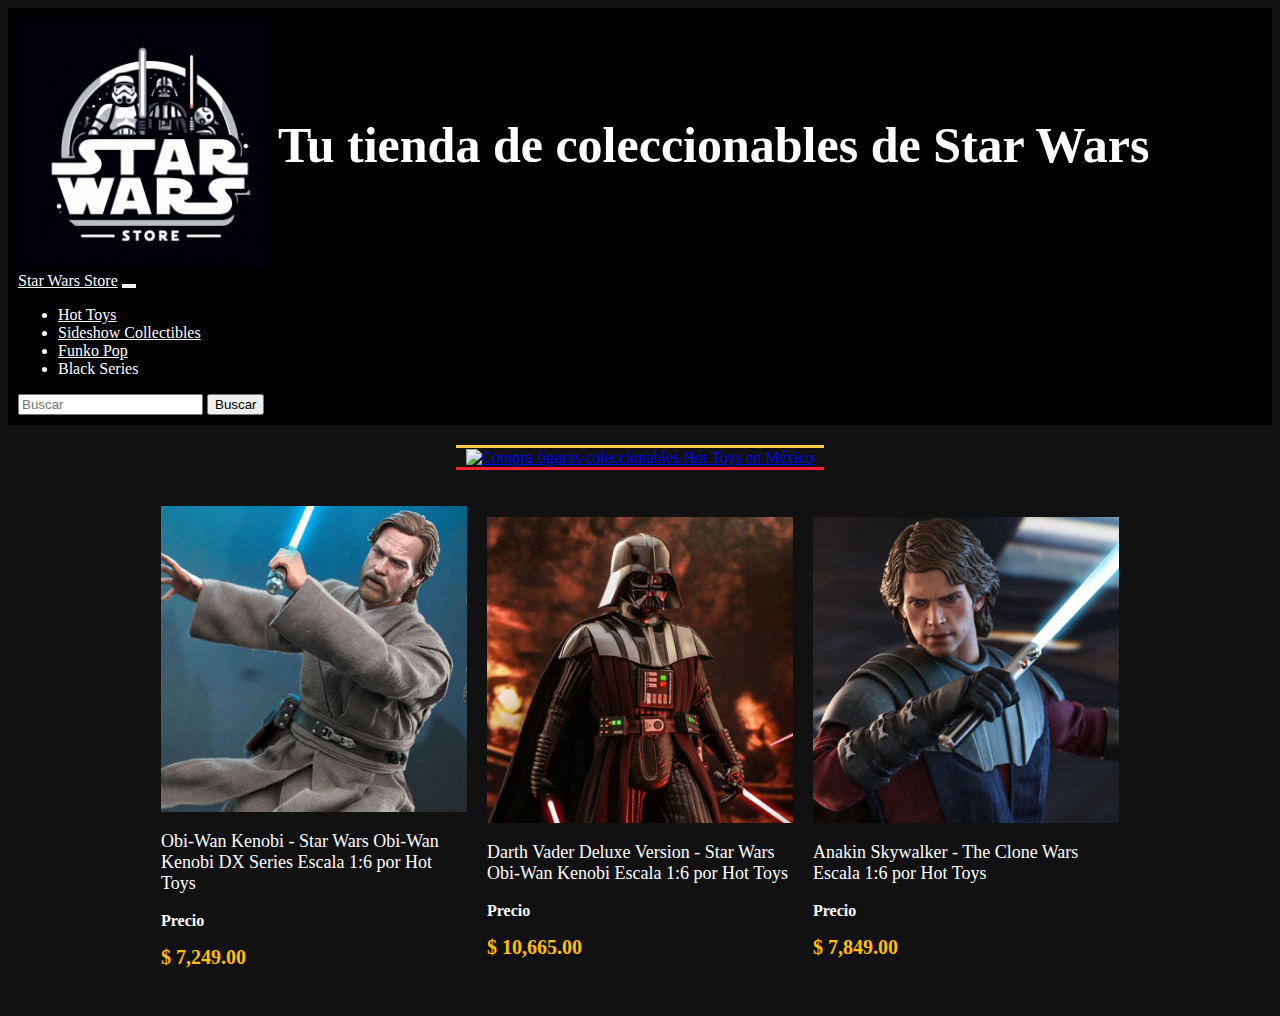
==== index.html @ 00375e4f "se terminaron los html y css" ====
<!DOCTYPE html>
<html lang="en">
    <head>
        <meta charset="UTF-8">
        <meta name="viewport" content="width=device-width, initial-scale=1.0">
        <meta name="description" content="Star Wars Store">
        <link rel="icon" href="/img/LogoPagina.png">
        <meta name="keywords" content="galaxia, sith, jedi, venta">
        <link rel="stylesheet" href="/css/index.css">
        <title>
            Star Wars Store
        </title>
        <link href="https://cdn.jsdelivr.net/npm/bootstrap@5.3.2/dist/css/bootstrap.min.css" rel="stylesheet" integrity="sha384-T3c6CoIi6uLrA9TneNEoa7RxnatzjcDSCmG1MXxSR1GAsXEV/Dwwykc2MPK8M2HN" crossorigin="anonymous">
        <script src="https://cdn.jsdelivr.net/npm/bootstrap@5.3.2/dist/js/bootstrap.bundle.min.js" integrity="sha384-C6RzsynM9kWDrMNeT87bh95OGNyZPhcTNXj1NW7RuBCsyN/o0jlpcV8Qyq46cDfL" crossorigin="anonymous"></script>
    </head>
    <body>
        <header id="encabezado">
            <div id="logo-eslogan">
                <div id="logo">
                    <img src="/img/logo.jpeg" alt="Logo de Star Wars Store">
                </div>
                <p id="eslogan">Tu tienda de coleccionables de Star Wars</p>
            </div>
            <nav class="navbar navbar-expand-lg bg-black">
                <div class="container-fluid">
                    <a class="navbar-brand text-white" href="#">Star Wars Store</a>
                    <button class="navbar-toggler btn-outline-light" type="button" data-bs-toggle="collapse" data-bs-target="#navbarNav" aria-controls="navbarNav" aria-expanded="false" aria-label="Toggle navigation">
                        <span class="navbar-toggler-icon"></span>
                    </button>
                    <div class="collapse navbar-collapse" id="navbarNav">
                        <ul class="navbar-nav">
                        <li class="nav-item">
                            <a class="nav-link text-white" aria-current="page" href="#">Hot Toys</a>
                        </li>
                        <li class="nav-item">
                            <a class="nav-link text-white" href="#">Sideshow Collectibles</a>
                        </li>
                        <li class="nav-item">
                            <a class="nav-link text-white" href="#">Funko Pop</a>
                        </li>
                        <li class="nav-item">
                            <a class="nav-link text-white disabled" aria-disabled="true">Black Series</a>
                        </li>
                        </ul>
                    </div>
                    <form class="d-flex" role="search">
                        <input class="form-control me-2" type="search" placeholder="Buscar" aria-label="Search">
                        <button class="btn btn-outline-light" type="submit">Buscar</button>
                    </form>
                </div>
            </nav>        
        </header>
        <div id="hottoys">
            <div class="container-fluid space-lg">
                <div class="row">
                    <center>
                        <div class="col-12">
                            <div style="background-color: #f7cd46; height: 3px; width: 30%;">
                            </div>
                        </div>
                        <div class="col-12 col-sm-4 visible-xs">
                            <div style="width: 100%;">
                                <center>
                                    <a title="Compra figuras de colección Hot Toys Mandalorian Star Wars Batman Iron Man WandaVision" href="https://tooys.mx/marca/hot-toys?disponibilidad=en-stock,pre-venta&amp;product_list_dir=desc" target="_blank" rel="noopener">
                                        <img style="vertical-align: middle; text-align: center; border-style: none;" src="https://tooys.mx/media/wysiwyg/codazon/marcas/hot-toys_marca_mexico_figura_tooys.png" alt="Compra figuras coleccionables Hot Toys en México" width="30%">
                                    </a>
                                </center>
                            </div>
                        </div>
                        <div class="col-12">
                            <div style="background-color: #ff2032; height: 3px; width: 30%;">
                            </div>
                        </div>
                    </center>
                </div>
            </div>
            
            <br>

            <br>
        
            <div class="productos-container">
                <div id="obiwan">
                    <div id="imagen">
                        <img src="/img/obiwan.jpeg" width="200" height="200">
                    </div>
                    <div id="nombre">
                        <p>
                            Obi-Wan Kenobi - Star Wars Obi-Wan Kenobi DX Series Escala 1:6 por Hot Toys
                        </p>
                    </div>
                    <h3>Precio</h3>
                    <div id="precio">
                        <h4>$ 7,249.00</h4>
                    </div>
                </div>
        
                <div id="darthvader">
                    <div id="imagen">
                        <img src="/img/darthvader.jpeg" id="imagen" width="200" height="200">
                    </div>
                    <div id="nombre">
                        <p>
                            Darth Vader Deluxe Version - Star Wars Obi-Wan Kenobi Escala 1:6 por Hot Toys
                        </p>
                    </div>
                    <h3>Precio</h3>
                    <div id="precio">
                        <h4>$ 10,665.00</h4>
                    </div>
                </div>

                <div id="anakin">
                    <div id="imagen">
                        <img src="/img/anakin.jpeg" id="imagen" width="200" height="200">
                    </div>
                    <div id="nombre">
                        <p>
                            Anakin Skywalker - The Clone Wars Escala 1:6 por Hot Toys
                        </p>
                    </div>
                    <h3>Precio</h3>
                    <div id="precio">
                        <h4>$ 7,849.00</h4>
                    </div>
                </div>
            </div>
        </div>

        <!-- Agrega el script -->
        <script type="module" src="/js/mostrar.js"></script>
    </body>
</html>
---- css/index.css ----
/* Estilos generales */
body {
    background-color: #111;
    color: #fff;
    font-family: -apple-system;
}

#encabezado {
    background-color: #000;
    padding: 10px;
}

#logo-eslogan {
    display: flex;
    align-items: center;
}

#logo img {
    width: 250px;
    height: 250px;
}

#eslogan {
    color: #fff;
    font-size: 50px;
    margin-left: 10px;
    font-weight: bold;
    margin-right: 30px;
}

.navbar {
    background-color: #000;
}

.navbar a {
    color: #fff !important;
}

.navbar-toggler-icon {
    background-color: #fff;
}

.navbar-toggler {
    border: 1px solid #fff;
}

/* Estilos de la sección "Hot Toys" */
#hottoys {
    margin: 20px;
}

#hottoys h1 {
    text-align: center;
}

#hottoys hr {
    border: 3px solid black;
}

h1 {
    font-size: 24px;
}

.productos-container {
    display: flex;
    gap: 20px;
    justify-content: center;
    align-items: center;
}

#darthvader, #obiwan, #anakin {
    width: 25%;
    transition: transform 0.3s;
}

#darthvader:hover {
    transform: scale(1.1);
}

#anakin:hover {
    transform: scale(1.1);
}

#obiwan:hover {
    transform: scale(1.1);
}

#imagen img {
    width: 100%;
    height: auto;
    transition: transform 0.3s;
}

#nombre p {
    font-size: 18px;
    margin-top: 15px;
}

h3 {
    font-size: 16px;
}

#precio h4 {
    font-size: 20px;
    color: #ffbf00;
    margin-top: 15px;
}
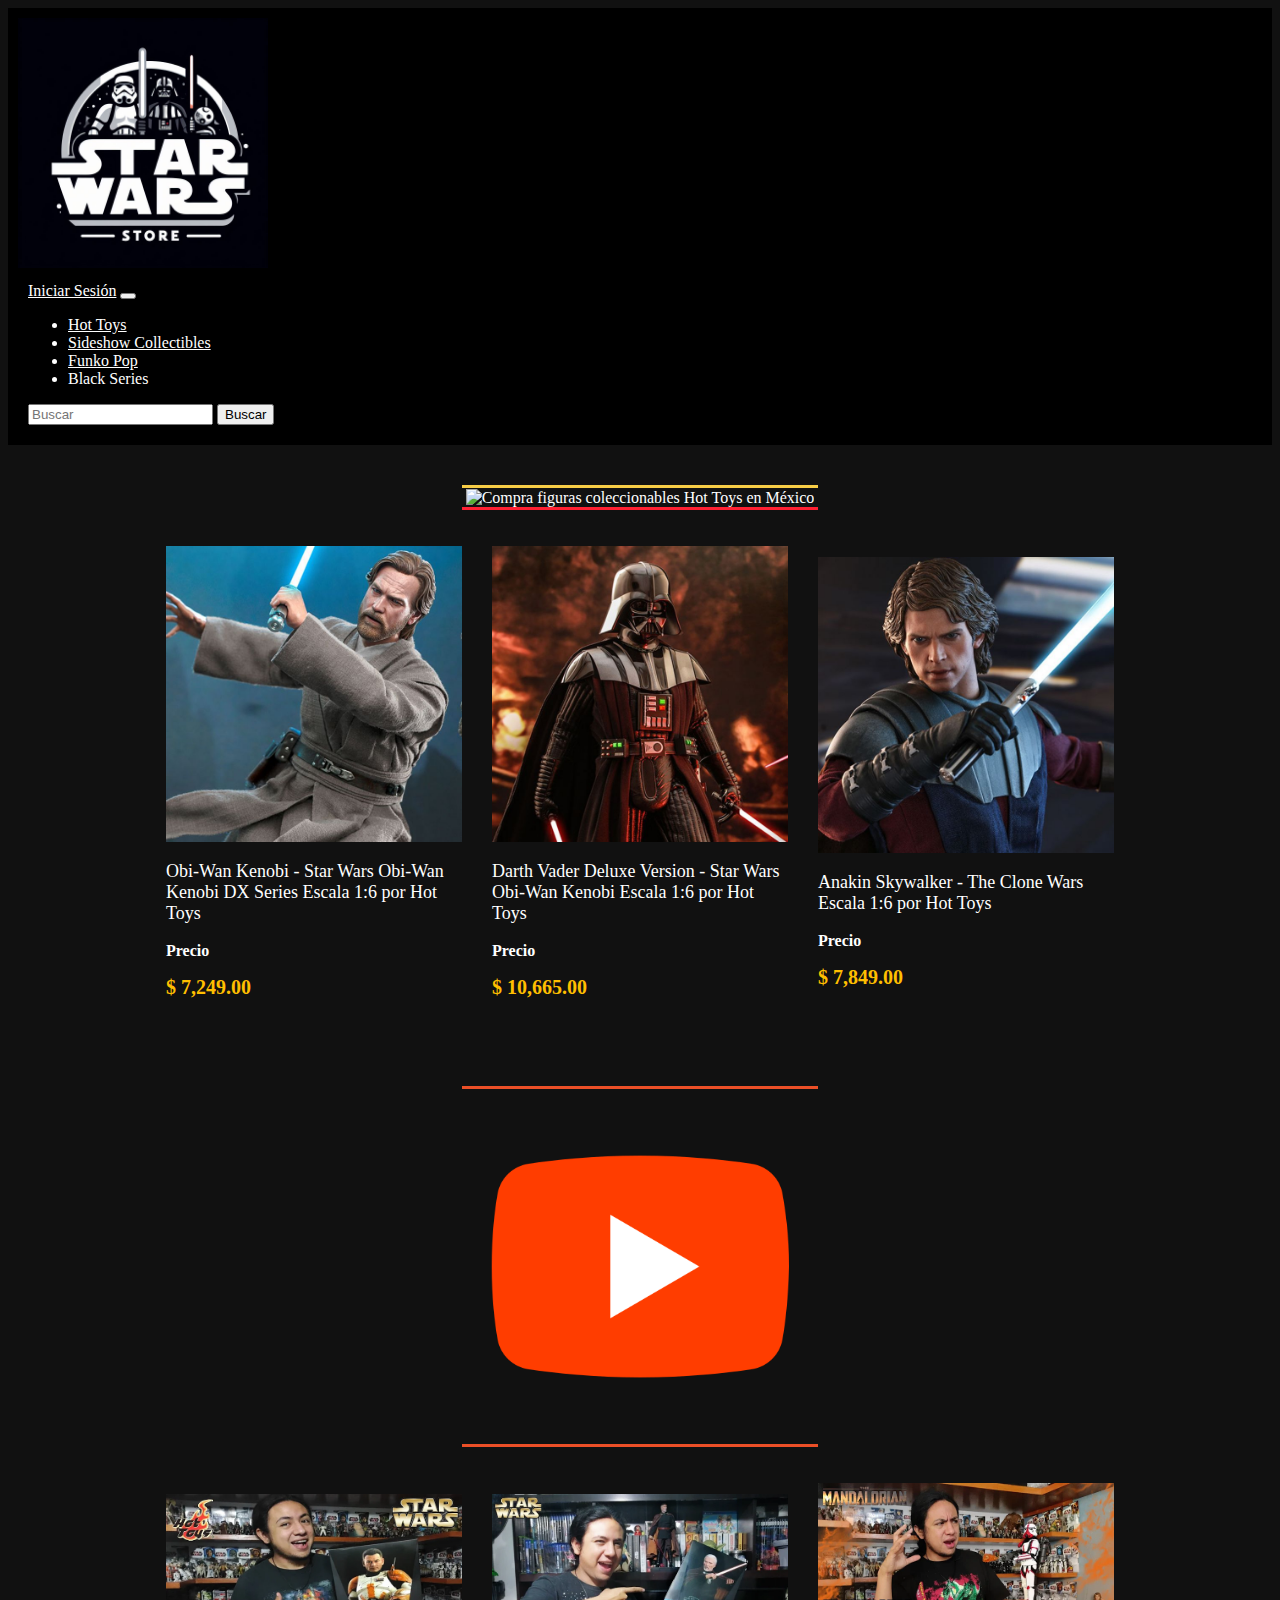
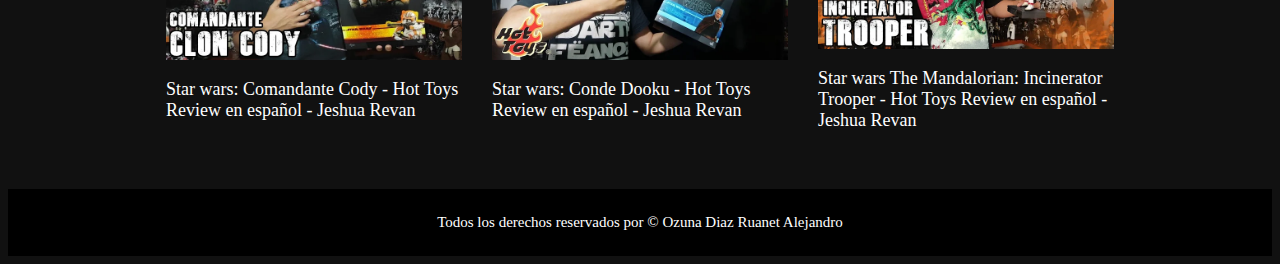
==== commit 9d620189: "se añadio el apartado de referencias" ====
--- a/index.html
+++ b/index.html
@@ -17,13 +17,12 @@
         <header id="encabezado">
             <div id="logo-eslogan">
                 <div id="logo">
-                    <img src="/img/logo.jpeg" alt="Logo de Star Wars Store">
+                    <img src="/img/logo.jpeg" style="width: 250px; height: 250px;" alt="Logo de Star Wars Store">
                 </div>
-                <p id="eslogan">Tu tienda de coleccionables de Star Wars</p>
             </div>
             <nav class="navbar navbar-expand-lg bg-black">
                 <div class="container-fluid">
-                    <a class="navbar-brand text-white" href="#">Star Wars Store</a>
+                    <a class="navbar-brand text-white" href="/html/login.html">Iniciar Sesión</a>
                     <button class="navbar-toggler btn-outline-light" type="button" data-bs-toggle="collapse" data-bs-target="#navbarNav" aria-controls="navbarNav" aria-expanded="false" aria-label="Toggle navigation">
                         <span class="navbar-toggler-icon"></span>
                     </button>
@@ -39,7 +38,7 @@
                             <a class="nav-link text-white" href="#">Funko Pop</a>
                         </li>
                         <li class="nav-item">
-                            <a class="nav-link text-white disabled" aria-disabled="true">Black Series</a>
+                            <a class="nav-link text-white" aria-disabled="true">Black Series</a>
                         </li>
                         </ul>
                     </div>
@@ -50,6 +49,7 @@
                 </div>
             </nav>        
         </header>
+
         <div id="hottoys">
             <div class="container-fluid space-lg">
                 <div class="row">
@@ -61,9 +61,7 @@
                         <div class="col-12 col-sm-4 visible-xs">
                             <div style="width: 100%;">
                                 <center>
-                                    <a title="Compra figuras de colección Hot Toys Mandalorian Star Wars Batman Iron Man WandaVision" href="https://tooys.mx/marca/hot-toys?disponibilidad=en-stock,pre-venta&amp;product_list_dir=desc" target="_blank" rel="noopener">
-                                        <img style="vertical-align: middle; text-align: center; border-style: none;" src="https://tooys.mx/media/wysiwyg/codazon/marcas/hot-toys_marca_mexico_figura_tooys.png" alt="Compra figuras coleccionables Hot Toys en México" width="30%">
-                                    </a>
+                                    <img style="vertical-align: middle; text-align: center; border-style: none;" src="https://tooys.mx/media/wysiwyg/codazon/marcas/hot-toys_marca_mexico_figura_tooys.png" alt="Compra figuras coleccionables Hot Toys en México" width="30%">
                                 </center>
                             </div>
                         </div>
@@ -78,7 +76,7 @@
             <br>
 
             <br>
-        
+
             <div class="productos-container">
                 <div id="obiwan">
                     <div id="imagen">
@@ -126,6 +124,72 @@
                 </div>
             </div>
         </div>
+        
+        <div id="referencias">
+            <div class="container-fluid space-lg">
+                <div class="row">
+                    <center>
+                        <div class="col-12">
+                            <div style="background-color: rgb(235, 79, 39); height: 3px; width: 30%;">
+                            </div>
+                        </div>
+                        <div class="col-12 col-sm-4 visible-xs">
+                            <div style="width: 100%;">
+                                <center>
+                                    <img style="vertical-align: middle; text-align: center; border-style: none;" src="/img/youtube.png" alt="Youtube" width="30%">
+                                </center>
+                            </div>
+                        </div>
+                        <div class="col-12">
+                            <div style="background-color: rgb(235, 79, 39); height: 3px; width: 30%;">
+                            </div>
+                        </div>
+                    </center>
+                </div>
+            </div>
+            
+            <br>
+
+            <br>
+
+            <div class="referencias-container">
+                <div id="cody" src="">
+                    <div id="imagen">
+                        <img src="/img/jeshuacody.webp" width="200" height="200">
+                    </div>
+                    <div id="nombre">
+                        <p>
+                            Star wars: Comandante Cody - Hot Toys Review en español - Jeshua Revan
+                        </p>
+                    </div>
+                </div>
+        
+                <div id="doku">
+                    <div id="imagen">
+                        <img src="/img/jeshuadoku.webp" id="imagen" width="200" height="200">
+                    </div>
+                    <div id="nombre">
+                        <p>
+                            Star wars: Conde Dooku - Hot Toys Review en español - Jeshua Revan
+                        </p>
+                    </div>
+                </div>
+
+                <div id="incinerator">
+                    <div id="imagen">
+                        <img src="/img/jeshuaincinerator.webp" id="imagen" width="200" height="200">
+                    </div>
+                    <div id="nombre">
+                        <p>
+                            Star wars The Mandalorian: Incinerator Trooper - Hot Toys Review en español - Jeshua Revan
+                        </p>
+                    </div>
+                </div>
+            </div>
+        </div>
+        <footer id="pie">
+            <p>Todos los derechos reservados por &copy; Ozuna Diaz Ruanet Alejandro</p>
+        </footer>
 
         <!-- Agrega el script -->
         <script type="module" src="/js/mostrar.js"></script>
--- a/css/index.css
+++ b/css/index.css
@@ -3,6 +3,15 @@
     background-color: #111;
     color: #fff;
     font-family: -apple-system;
+}
+
+#pie {
+    clear: both;
+    text-align: center;
+    padding: 10px;
+    background-color: black;
+    color: #fff;
+    font-size: 15px;
 }
 
 #encabezado {
@@ -20,41 +29,39 @@
     height: 250px;
 }
 
-#eslogan {
-    color: #fff;
-    font-size: 50px;
-    margin-left: 10px;
-    font-weight: bold;
-    margin-right: 30px;
-}
-
 .navbar {
     background-color: #000;
+    padding: 10px;
+    transition: background-color 0.3s; /* Transición para el color de fondo */
 }
 
 .navbar a {
     color: #fff !important;
+    transition: color 0.3s; /* Transición para el color del texto */
 }
 
-.navbar-toggler-icon {
-    background-color: #fff;
-}
-
-.navbar-toggler {
-    border: 1px solid #fff;
+/* Agrega un efecto de transición al pasar el ratón sobre la barra de navegación */
+.navbar:hover {
+    background-color: #333; /* Color de fondo al pasar el ratón */
 }
 
 /* Estilos de la sección "Hot Toys" */
 #hottoys {
     margin: 20px;
+    padding: 20px;
 }
 
 #hottoys h1 {
     text-align: center;
 }
 
-#hottoys hr {
-    border: 3px solid black;
+#referencias {
+    margin: 20px;
+    padding: 20px;
+}
+
+#referencias h1 {
+    text-align: center;
 }
 
 h1 {
@@ -63,14 +70,33 @@
 
 .productos-container {
     display: flex;
-    gap: 20px;
+    gap: 30px;
     justify-content: center;
     align-items: center;
 }
 
-#darthvader, #obiwan, #anakin {
+.referencias-container {
+    display: flex;
+    gap: 30px;
+    justify-content: center;
+    align-items: center;
+}
+
+#cody, #doku, #incinerator, #darthvader, #obiwan, #anakin {
     width: 25%;
     transition: transform 0.3s;
+}
+
+#cody:hover {
+    transform: scale(1.1);
+}
+
+#doku:hover {
+    transform: scale(1.1);
+}
+
+#incinerator:hover {
+    transform: scale(1.1);
 }
 
 #darthvader:hover {
@@ -105,3 +131,15 @@
     color: #ffbf00;
     margin-top: 15px;
 }
+
+@media (max-width: 768px) {
+    .productos-container {
+        flex-direction: column;
+        align-items: center;
+    }
+    
+    #darthvader, #obiwan, #anakin {
+        width: 100%;
+        margin-bottom: 20px;
+    }
+}
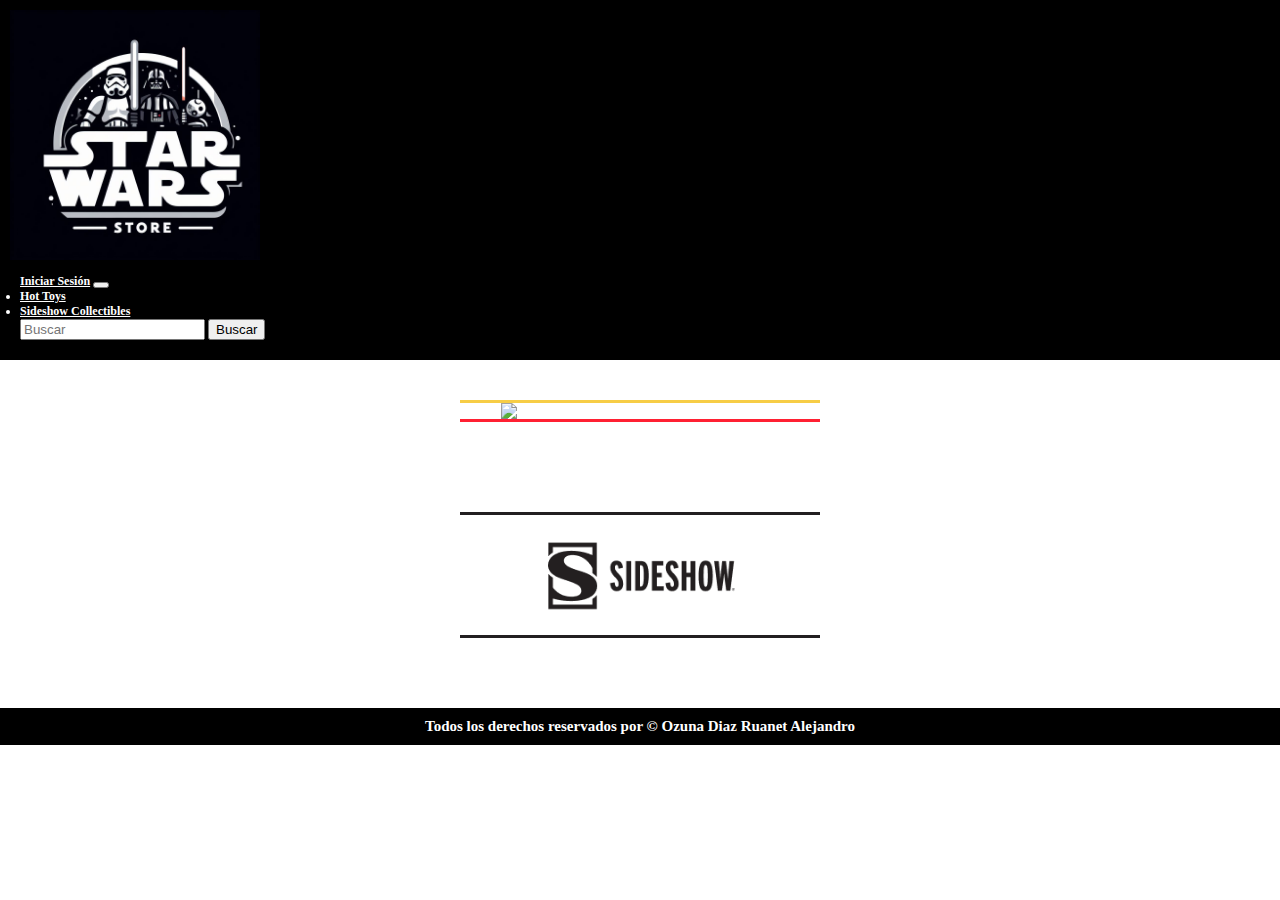
==== commit 89b27d4b: "se termino el proyecto" ====
--- a/index.html
+++ b/index.html
@@ -11,7 +11,8 @@
             Star Wars Store
         </title>
         <link href="https://cdn.jsdelivr.net/npm/bootstrap@5.3.2/dist/css/bootstrap.min.css" rel="stylesheet" integrity="sha384-T3c6CoIi6uLrA9TneNEoa7RxnatzjcDSCmG1MXxSR1GAsXEV/Dwwykc2MPK8M2HN" crossorigin="anonymous">
-        <script src="https://cdn.jsdelivr.net/npm/bootstrap@5.3.2/dist/js/bootstrap.bundle.min.js" integrity="sha384-C6RzsynM9kWDrMNeT87bh95OGNyZPhcTNXj1NW7RuBCsyN/o0jlpcV8Qyq46cDfL" crossorigin="anonymous"></script>
+        <script src="https://cdn.jsdelivr.net/npm/bootstrap@5.3.2/dist/js/bootstrap.bundle.min.js" integrity="sha384-C6RzsynM9kWDrMNeT87bh95OGNyZPhcTNXj1NW7RuBCsyN/o0jlpcV8Qyq46cDfL" crossorigin="anonymous">
+        </script>
     </head>
     <body>
         <header id="encabezado">
@@ -28,18 +29,12 @@
                     </button>
                     <div class="collapse navbar-collapse" id="navbarNav">
                         <ul class="navbar-nav">
-                        <li class="nav-item">
-                            <a class="nav-link text-white" aria-current="page" href="#">Hot Toys</a>
-                        </li>
-                        <li class="nav-item">
-                            <a class="nav-link text-white" href="#">Sideshow Collectibles</a>
-                        </li>
-                        <li class="nav-item">
-                            <a class="nav-link text-white" href="#">Funko Pop</a>
-                        </li>
-                        <li class="nav-item">
-                            <a class="nav-link text-white" aria-disabled="true">Black Series</a>
-                        </li>
+                            <li class="nav-item">
+                                <a class="nav-link text-white" aria-current="page" href="#hottoys">Hot Toys</a>
+                            </li>
+                            <li class="nav-item">
+                                <a class="nav-link text-white" href="#sideshow">Sideshow Collectibles</a>
+                            </li>
                         </ul>
                     </div>
                     <form class="d-flex" role="search">
@@ -49,7 +44,6 @@
                 </div>
             </nav>        
         </header>
-
         <div id="hottoys">
             <div class="container-fluid space-lg">
                 <div class="row">
@@ -66,132 +60,54 @@
                             </div>
                         </div>
                         <div class="col-12">
-                            <div style="background-color: #ff2032; height: 3px; width: 30%;">
+                            <div style="background-color: #ff2032; height: 3px; width: 30%">
                             </div>
                         </div>
                     </center>
                 </div>
             </div>
-            
             <br>
-
             <br>
-
-            <div class="productos-container">
-                <div id="obiwan">
-                    <div id="imagen">
-                        <img src="/img/obiwan.jpeg" width="200" height="200">
-                    </div>
-                    <div id="nombre">
-                        <p>
-                            Obi-Wan Kenobi - Star Wars Obi-Wan Kenobi DX Series Escala 1:6 por Hot Toys
-                        </p>
-                    </div>
-                    <h3>Precio</h3>
-                    <div id="precio">
-                        <h4>$ 7,249.00</h4>
-                    </div>
+            <center>
+                <div id="hottoys-contenedor">
+                    
                 </div>
-        
-                <div id="darthvader">
-                    <div id="imagen">
-                        <img src="/img/darthvader.jpeg" id="imagen" width="200" height="200">
-                    </div>
-                    <div id="nombre">
-                        <p>
-                            Darth Vader Deluxe Version - Star Wars Obi-Wan Kenobi Escala 1:6 por Hot Toys
-                        </p>
-                    </div>
-                    <h3>Precio</h3>
-                    <div id="precio">
-                        <h4>$ 10,665.00</h4>
-                    </div>
-                </div>
-
-                <div id="anakin">
-                    <div id="imagen">
-                        <img src="/img/anakin.jpeg" id="imagen" width="200" height="200">
-                    </div>
-                    <div id="nombre">
-                        <p>
-                            Anakin Skywalker - The Clone Wars Escala 1:6 por Hot Toys
-                        </p>
-                    </div>
-                    <h3>Precio</h3>
-                    <div id="precio">
-                        <h4>$ 7,849.00</h4>
-                    </div>
-                </div>
-            </div>
-        </div>
-        
-        <div id="referencias">
+            </center>
+        </div>       
+        <div id="sideshow">
             <div class="container-fluid space-lg">
                 <div class="row">
                     <center>
                         <div class="col-12">
-                            <div style="background-color: rgb(235, 79, 39); height: 3px; width: 30%;">
+                            <div style="background-color: rgb(34, 31, 32); height: 3px; width: 30%">
                             </div>
                         </div>
                         <div class="col-12 col-sm-4 visible-xs">
-                            <div style="width: 100%;">
+                            <div style="width: 100%">
                                 <center>
-                                    <img style="vertical-align: middle; text-align: center; border-style: none;" src="/img/youtube.png" alt="Youtube" width="30%">
+                                    <img style="vertical-align: middle; text-align: center; border-style: none; height: 100px; width: 250px; margin-top: 10px; margin-bottom: 10px;" src="/img/sideshow.png" alt="Sideshow Collectibles" width="30%">
                                 </center>
                             </div>
                         </div>
                         <div class="col-12">
-                            <div style="background-color: rgb(235, 79, 39); height: 3px; width: 30%;">
+                            <div style="background-color: rgb(34, 31, 32); height: 3px; width: 30%">
                             </div>
                         </div>
                     </center>
                 </div>
-            </div>
-            
+            </div>           
             <br>
-
             <br>
-
-            <div class="referencias-container">
-                <div id="cody" src="">
-                    <div id="imagen">
-                        <img src="/img/jeshuacody.webp" width="200" height="200">
-                    </div>
-                    <div id="nombre">
-                        <p>
-                            Star wars: Comandante Cody - Hot Toys Review en español - Jeshua Revan
-                        </p>
-                    </div>
+            <center>
+                <div id="sideshow-contenedor">
+                    
                 </div>
-        
-                <div id="doku">
-                    <div id="imagen">
-                        <img src="/img/jeshuadoku.webp" id="imagen" width="200" height="200">
-                    </div>
-                    <div id="nombre">
-                        <p>
-                            Star wars: Conde Dooku - Hot Toys Review en español - Jeshua Revan
-                        </p>
-                    </div>
-                </div>
-
-                <div id="incinerator">
-                    <div id="imagen">
-                        <img src="/img/jeshuaincinerator.webp" id="imagen" width="200" height="200">
-                    </div>
-                    <div id="nombre">
-                        <p>
-                            Star wars The Mandalorian: Incinerator Trooper - Hot Toys Review en español - Jeshua Revan
-                        </p>
-                    </div>
-                </div>
-            </div>
+            </center>
         </div>
         <footer id="pie">
             <p>Todos los derechos reservados por &copy; Ozuna Diaz Ruanet Alejandro</p>
         </footer>
-
-        <!-- Agrega el script -->
-        <script type="module" src="/js/mostrar.js"></script>
+        <script type="module" src="/js/coleccionables.js">
+        </script>
     </body>
-</html>+</html>
--- a/css/index.css
+++ b/css/index.css
@@ -1,8 +1,14 @@
-/* Estilos generales */
+body, h1, h2, h3, p, ul, li {
+    margin: 0;
+    padding: 0;
+}
+
 body {
-    background-color: #111;
-    color: #fff;
     font-family: -apple-system;
+    font-weight: bold;
+    background-color: white;
+    color: white;
+    font-size: 12px;
 }
 
 #pie {
@@ -12,6 +18,7 @@
     background-color: black;
     color: #fff;
     font-size: 15px;
+    font-weight: bold;
 }
 
 #encabezado {
@@ -32,20 +39,19 @@
 .navbar {
     background-color: #000;
     padding: 10px;
-    transition: background-color 0.3s; /* Transición para el color de fondo */
+    transition: background-color 0.3s;
 }
 
 .navbar a {
     color: #fff !important;
-    transition: color 0.3s; /* Transición para el color del texto */
+    transition: color 0.3s;
+    font-weight: bold;
 }
 
-/* Agrega un efecto de transición al pasar el ratón sobre la barra de navegación */
 .navbar:hover {
-    background-color: #333; /* Color de fondo al pasar el ratón */
+    background-color: #333;
 }
 
-/* Estilos de la sección "Hot Toys" */
 #hottoys {
     margin: 20px;
     padding: 20px;
@@ -55,12 +61,12 @@
     text-align: center;
 }
 
-#referencias {
+#sideshow {
     margin: 20px;
     padding: 20px;
 }
 
-#referencias h1 {
+#sideshow h1 {
     text-align: center;
 }
 
@@ -68,78 +74,68 @@
     font-size: 24px;
 }
 
-.productos-container {
+#hottoys-contenedor {
     display: flex;
-    gap: 30px;
     justify-content: center;
     align-items: center;
+    gap: 25px;
 }
 
-.referencias-container {
+#sideshow-contenedor {
     display: flex;
-    gap: 30px;
     justify-content: center;
     align-items: center;
+    gap: 25px;
 }
 
-#cody, #doku, #incinerator, #darthvader, #obiwan, #anakin {
-    width: 25%;
+.coleccionable {
+    width: 18%;
     transition: transform 0.3s;
 }
 
-#cody:hover {
+.coleccionable:hover {
     transform: scale(1.1);
 }
 
-#doku:hover {
-    transform: scale(1.1);
-}
-
-#incinerator:hover {
-    transform: scale(1.1);
-}
-
-#darthvader:hover {
-    transform: scale(1.1);
-}
-
-#anakin:hover {
-    transform: scale(1.1);
-}
-
-#obiwan:hover {
-    transform: scale(1.1);
-}
-
-#imagen img {
+.coleccionable img {
     width: 100%;
-    height: auto;
+    height: 100%;
     transition: transform 0.3s;
 }
 
-#nombre p {
+.coleccionable p {
     font-size: 18px;
     margin-top: 15px;
+    text-align: left;
+    font-weight: bold;
 }
 
-h3 {
-    font-size: 16px;
+.coleccionable h4 {
+    font-size: 20px;
+    color: #ffbf00;
+    text-align: left;
+    font-weight: bold;
 }
 
-#precio h4 {
-    font-size: 20px;
+.coleccionable h3 {
+    margin-top: 20px;
+    font-size: 18px;
     color: #ffbf00;
-    margin-top: 15px;
+    text-align: left;
+    font-weight: bold;
 }
 
-@media (max-width: 768px) {
-    .productos-container {
+@media (max-width: 700px) {
+    #hottoys-contenedor,
+    #sideshow-contenedor {
         flex-direction: column;
         align-items: center;
+        text-align: center;
+        gap: 30px;
     }
-    
-    #darthvader, #obiwan, #anakin {
-        width: 100%;
-        margin-bottom: 20px;
+
+    .coleccionable {
+        width: 95%;
     }
 }
+
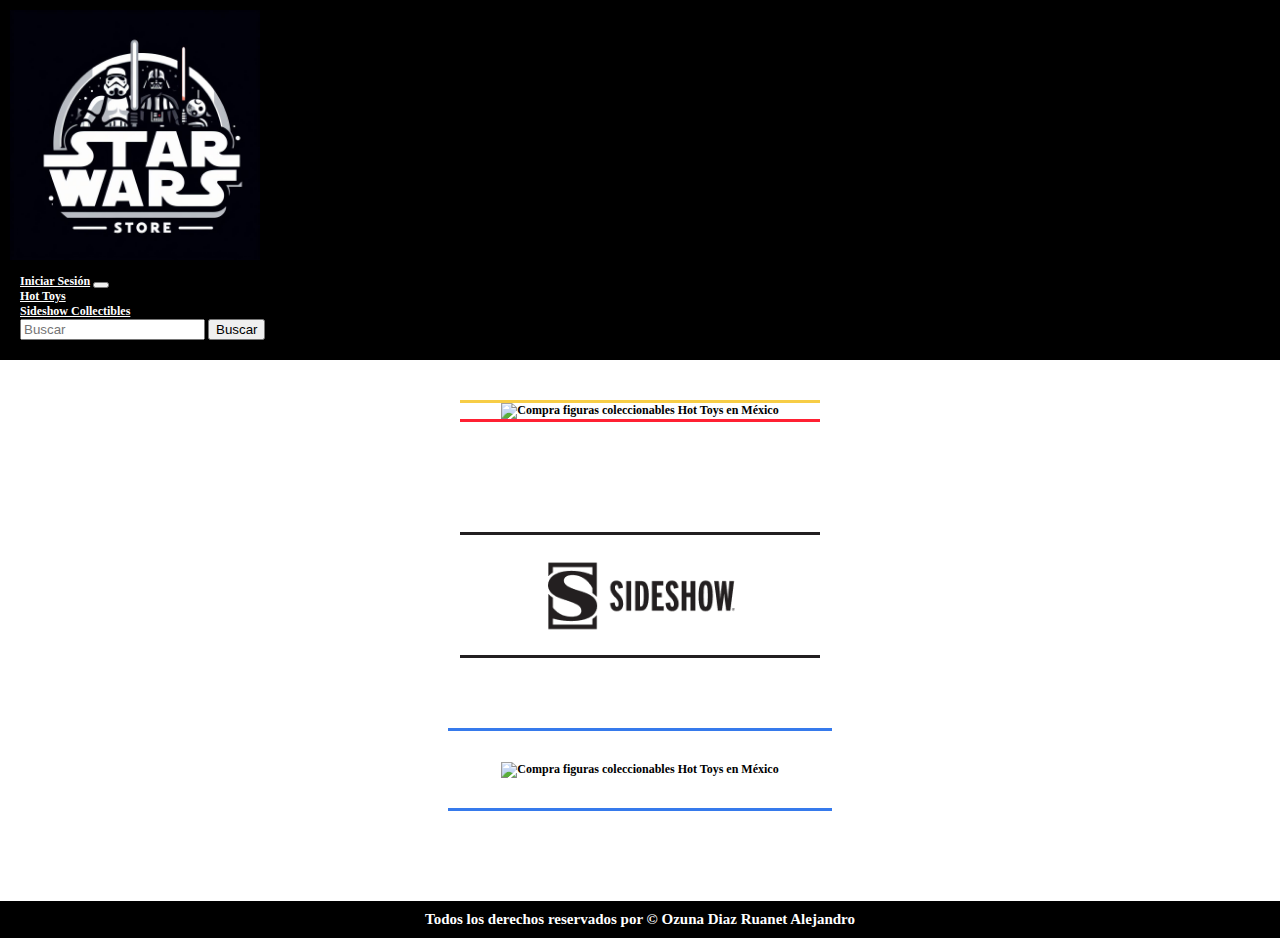
==== commit aef41b22: "Add category funko" ====
--- a/index.html
+++ b/index.html
@@ -104,6 +104,36 @@
                 </div>
             </center>
         </div>
+        <div id="funkopop">
+            <div class="container-fluid space-lg">
+                <div class="row">
+                    <center>
+                        <div class="col-12">
+                            <div style="background-color: rgb(54, 122, 236); height: 3px; width: 30%; margin-bottom: 30px;">
+                            </div>
+                        </div>
+                        <div class="col-12 col-sm-4 visible-xs">
+                            <div style="width: 100%;">
+                                <center>
+                                    <img style="vertical-align: middle; text-align: center; border-style: none;" src="https://tooys.mx/media/wysiwyg/codazon/marcas/compra-funko-mexico-mayoreo-tooys.gif" alt="Compra figuras coleccionables Hot Toys en México" width="30%">
+                                </center>
+                            </div>
+                        </div>
+                        <div class="col-12">
+                            <div style="background-color: rgb(54, 122, 236); height: 3px; width: 30%; margin-top: 30px;">
+                            </div>
+                        </div>
+                    </center>
+                </div>
+            </div>            
+            <br>
+            <br>
+            <center>
+                <div id="funko-contenedor">
+                    
+                </div>
+            </center>
+        </div>  
         <footer id="pie">
             <p>Todos los derechos reservados por &copy; Ozuna Diaz Ruanet Alejandro</p>
         </footer>
--- a/css/index.css
+++ b/css/index.css
@@ -7,8 +7,15 @@
     font-family: -apple-system;
     font-weight: bold;
     background-color: white;
-    color: white;
+    color: black;
     font-size: 12px;
+    display: flex;
+    flex-direction: column;
+    min-height: 100vh;
+}
+
+#content {
+    flex: 1;
 }
 
 #pie {
@@ -19,6 +26,7 @@
     color: #fff;
     font-size: 15px;
     font-weight: bold;
+    margin-top: 30px;
 }
 
 #encabezado {
@@ -139,3 +147,7 @@
     }
 }
 
+#funkopop {
+    text-align: center;
+    margin-bottom: 30px;
+}